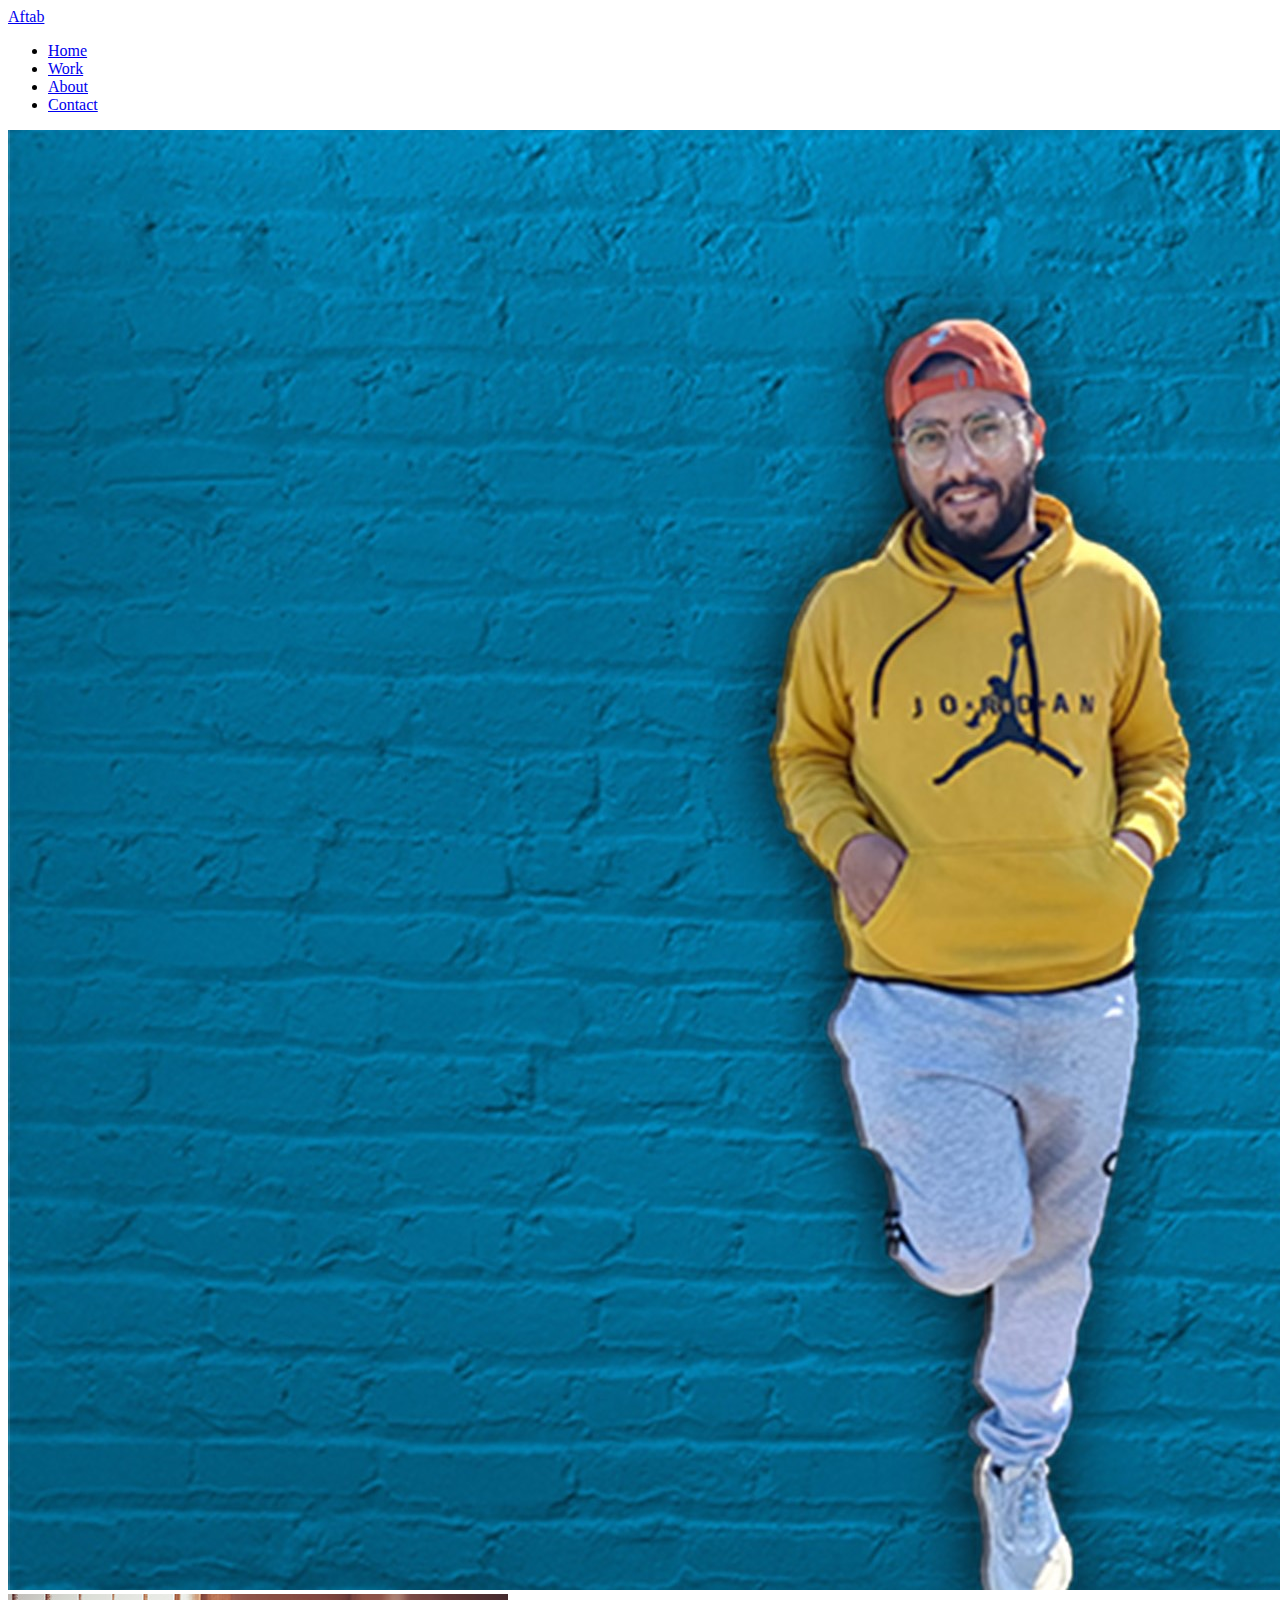
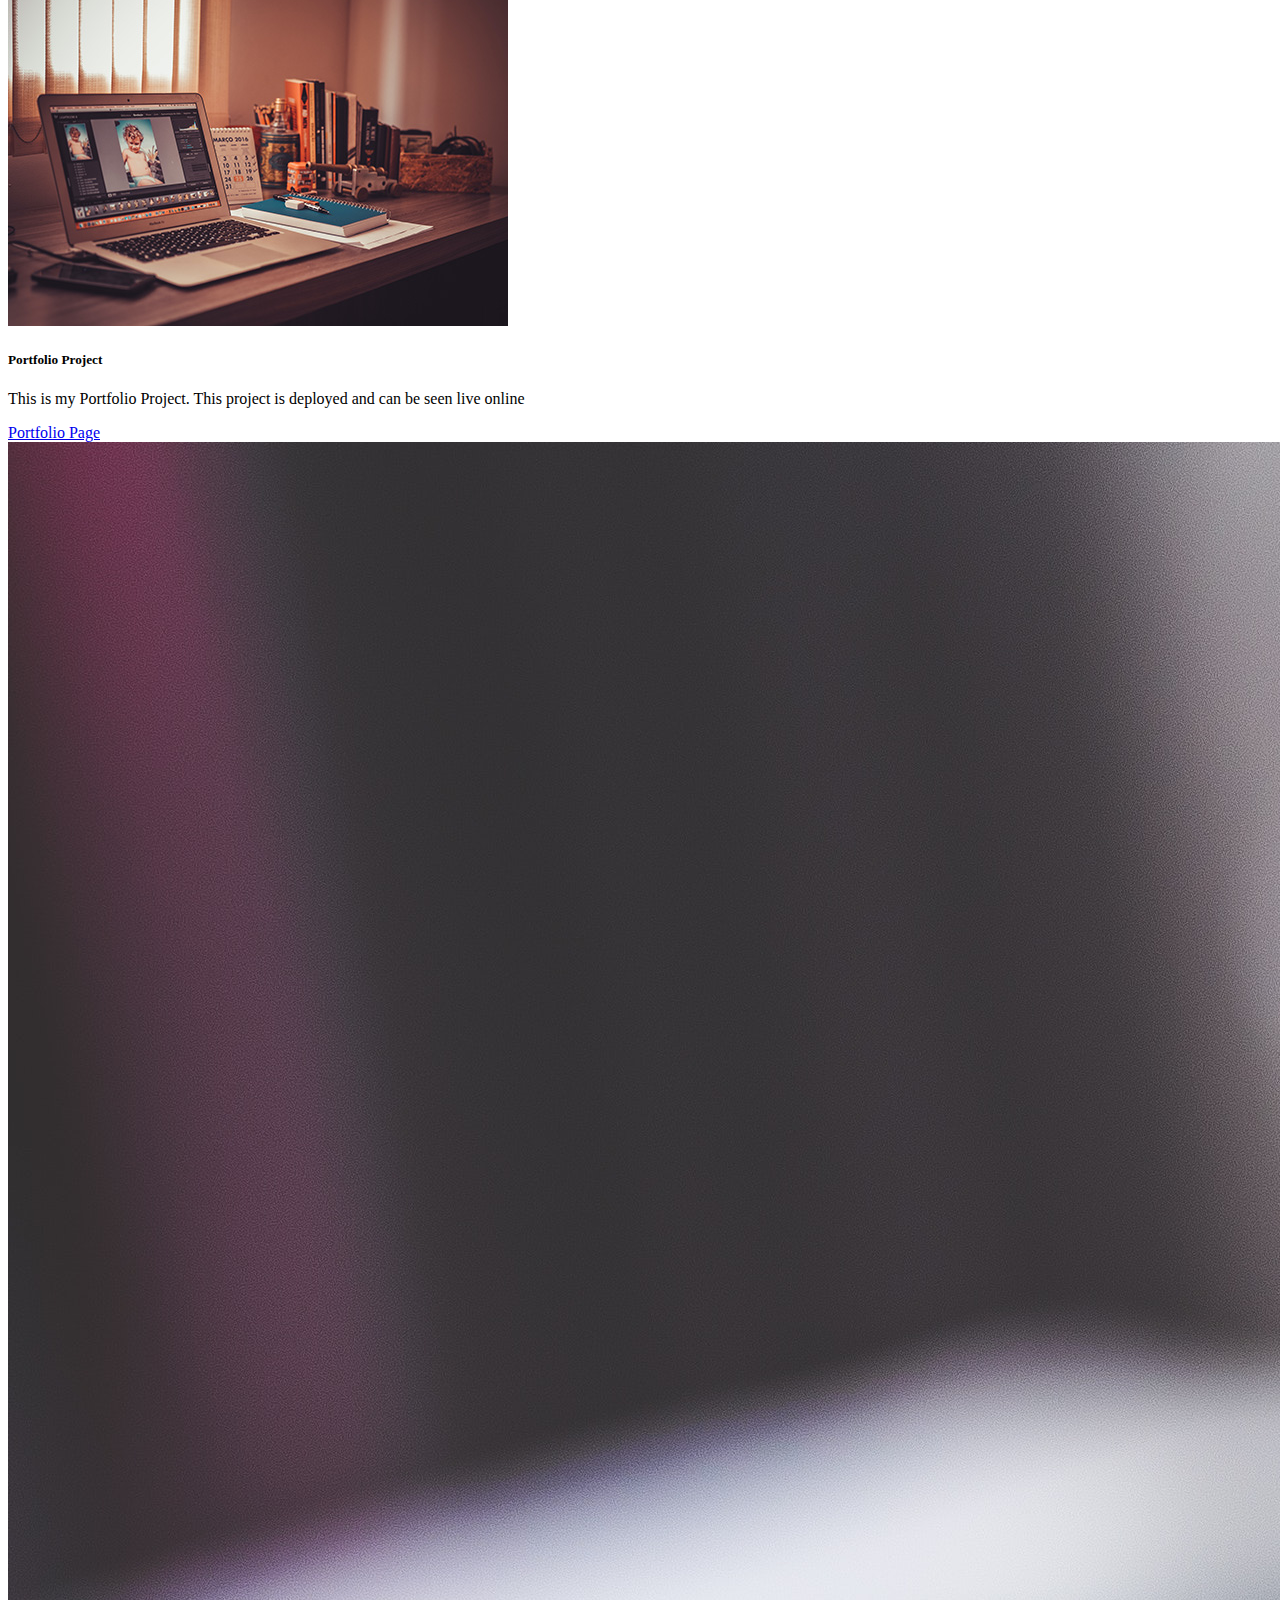
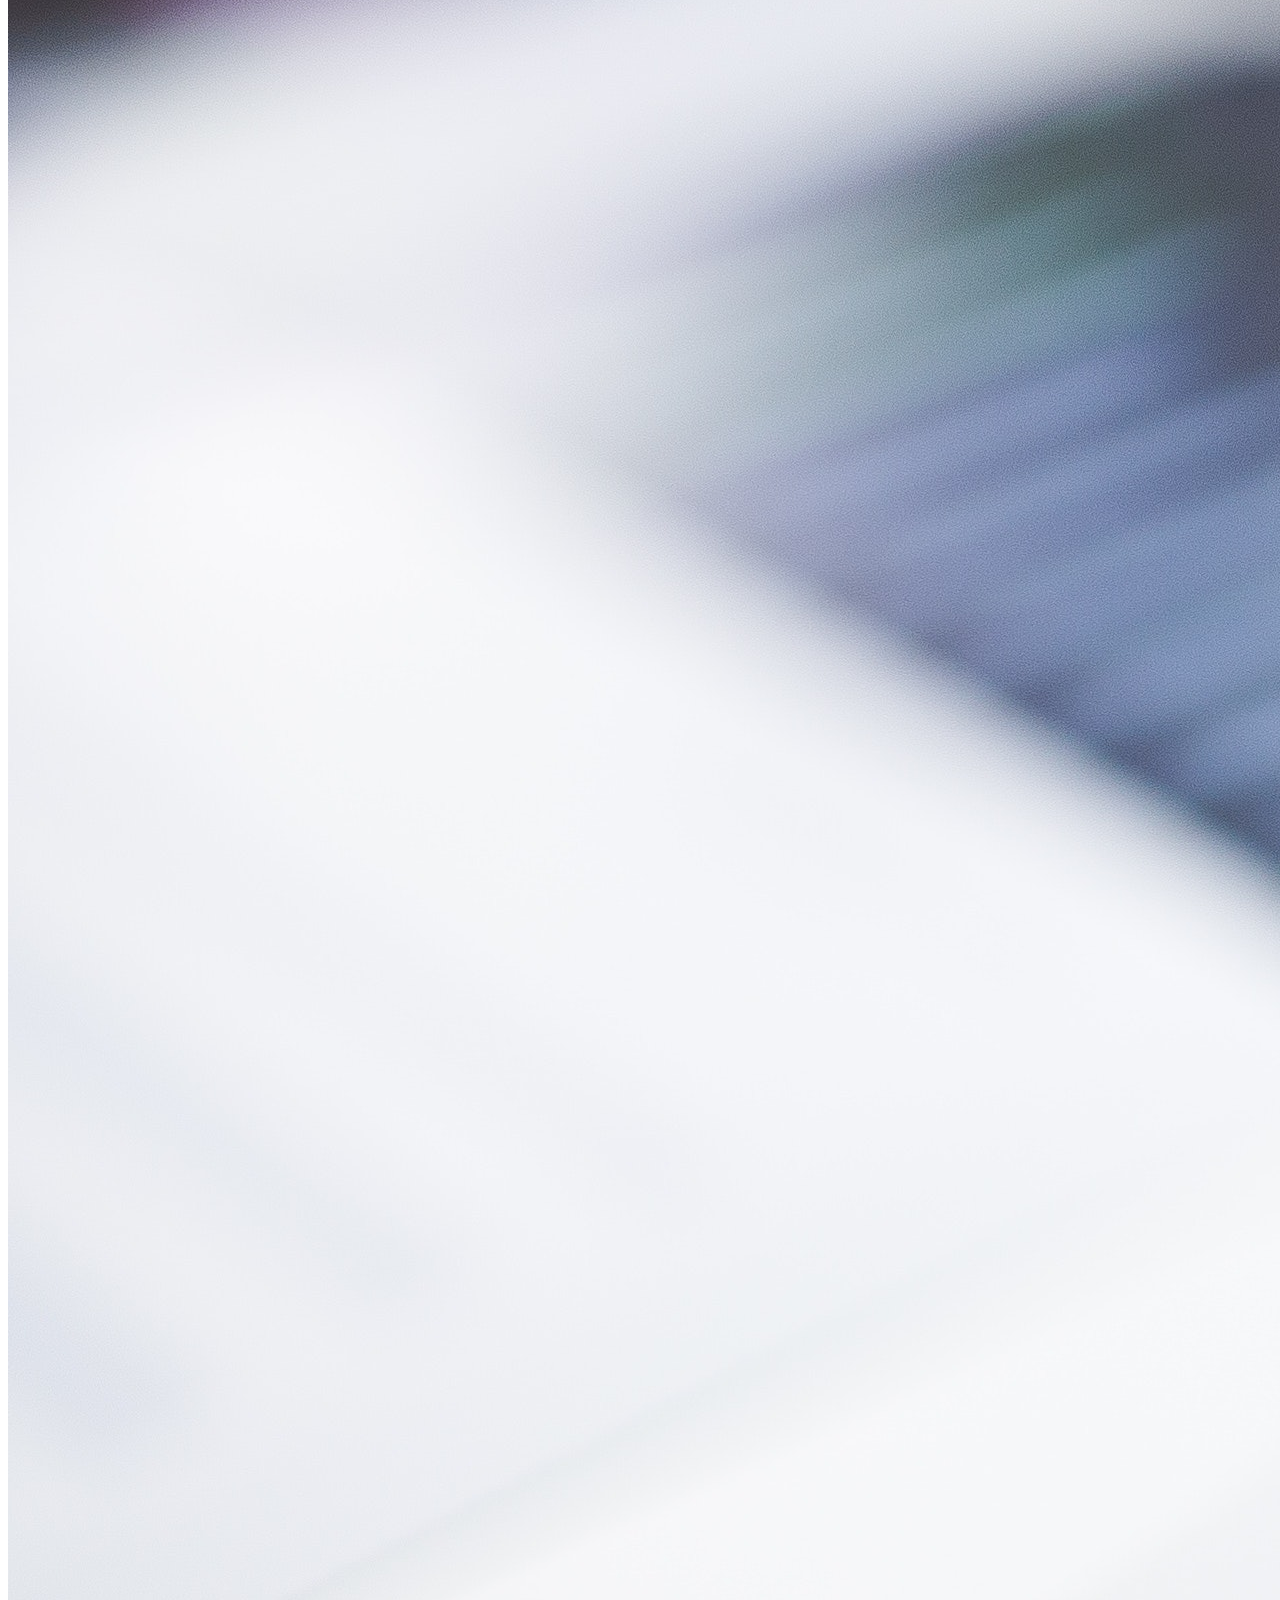
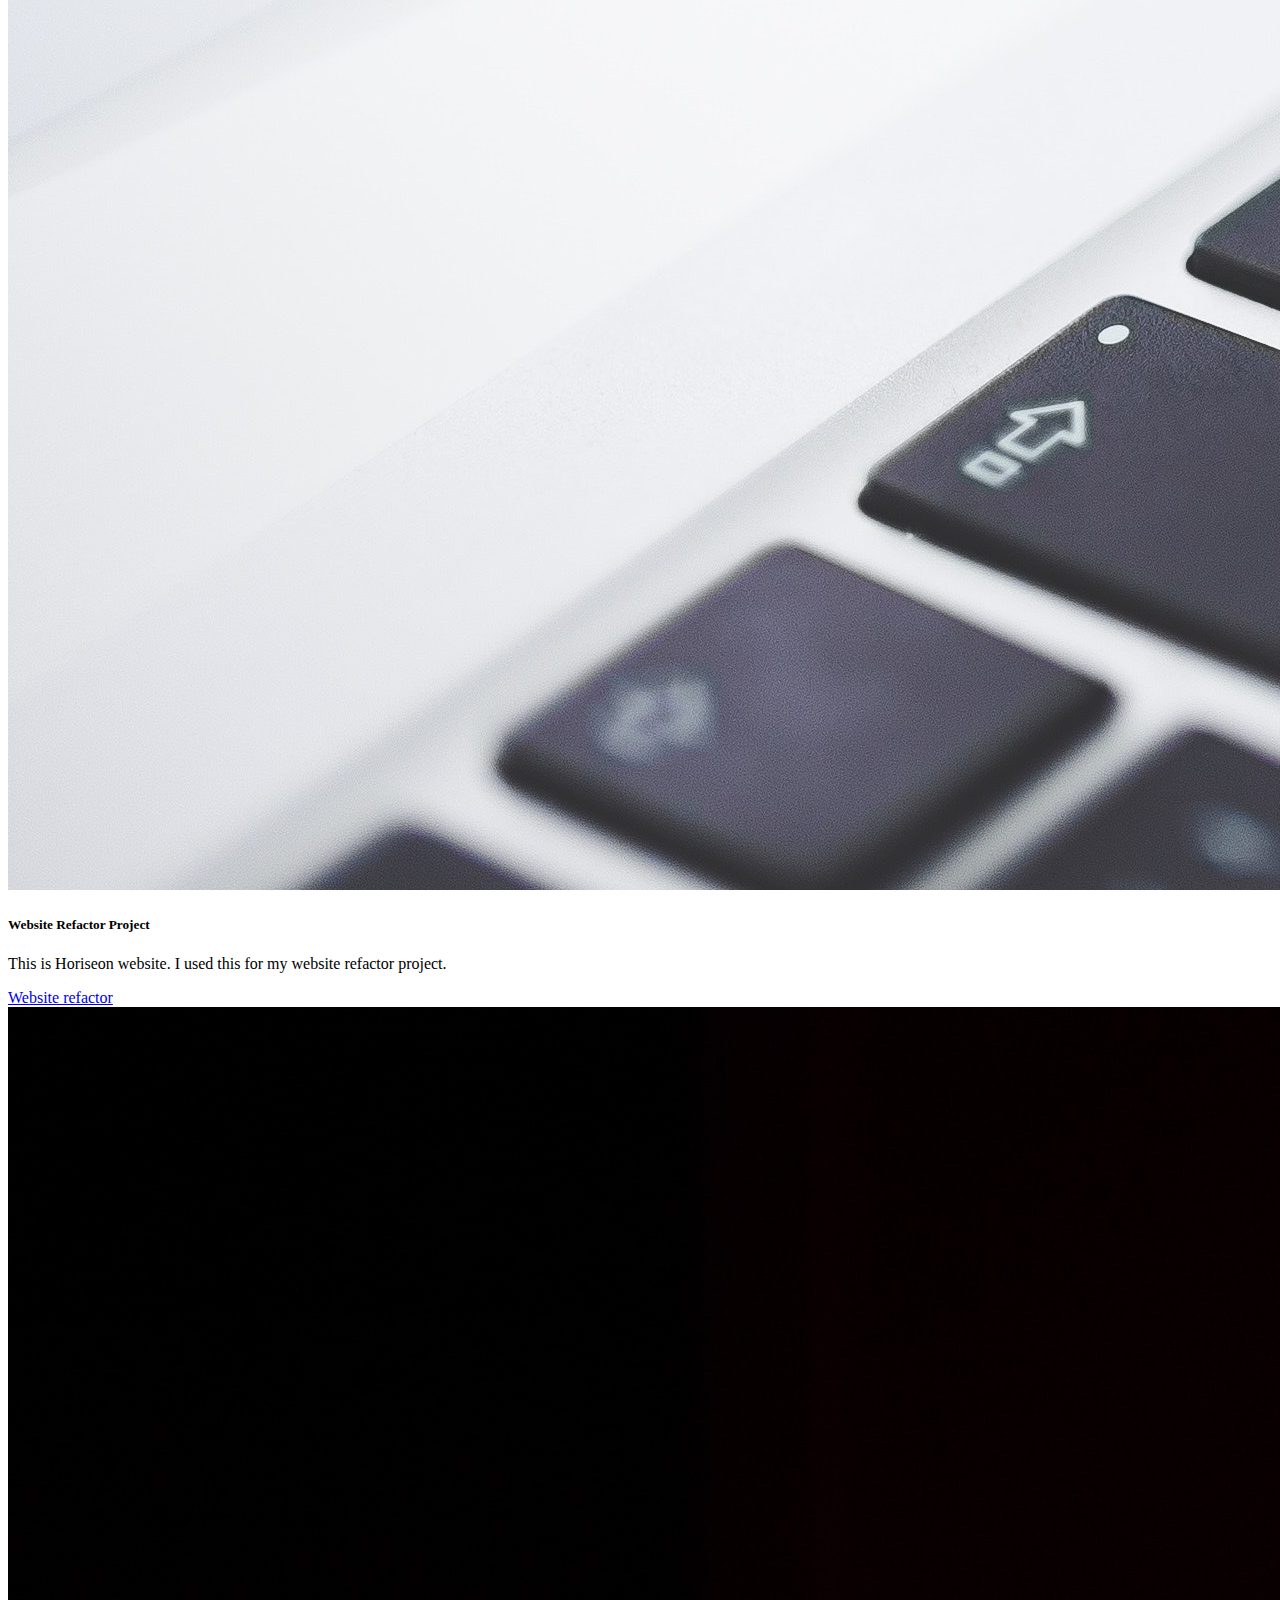
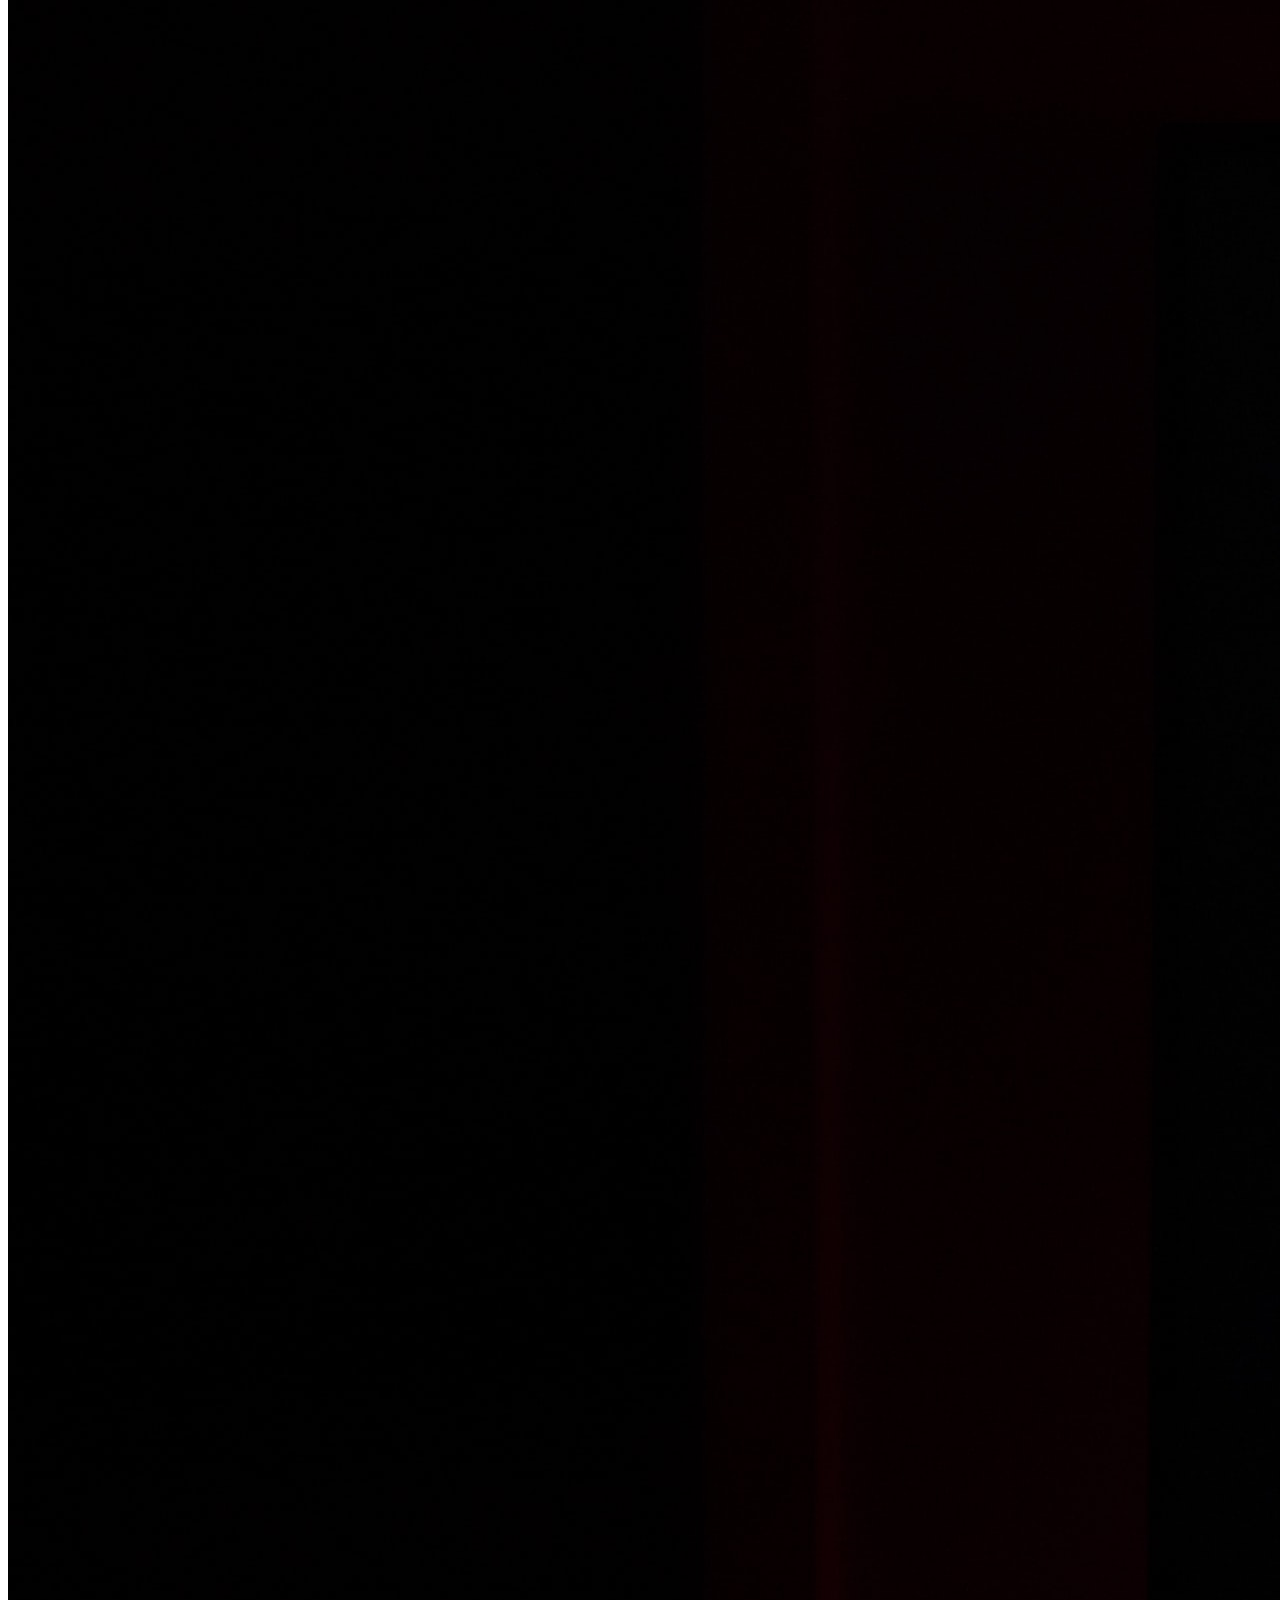
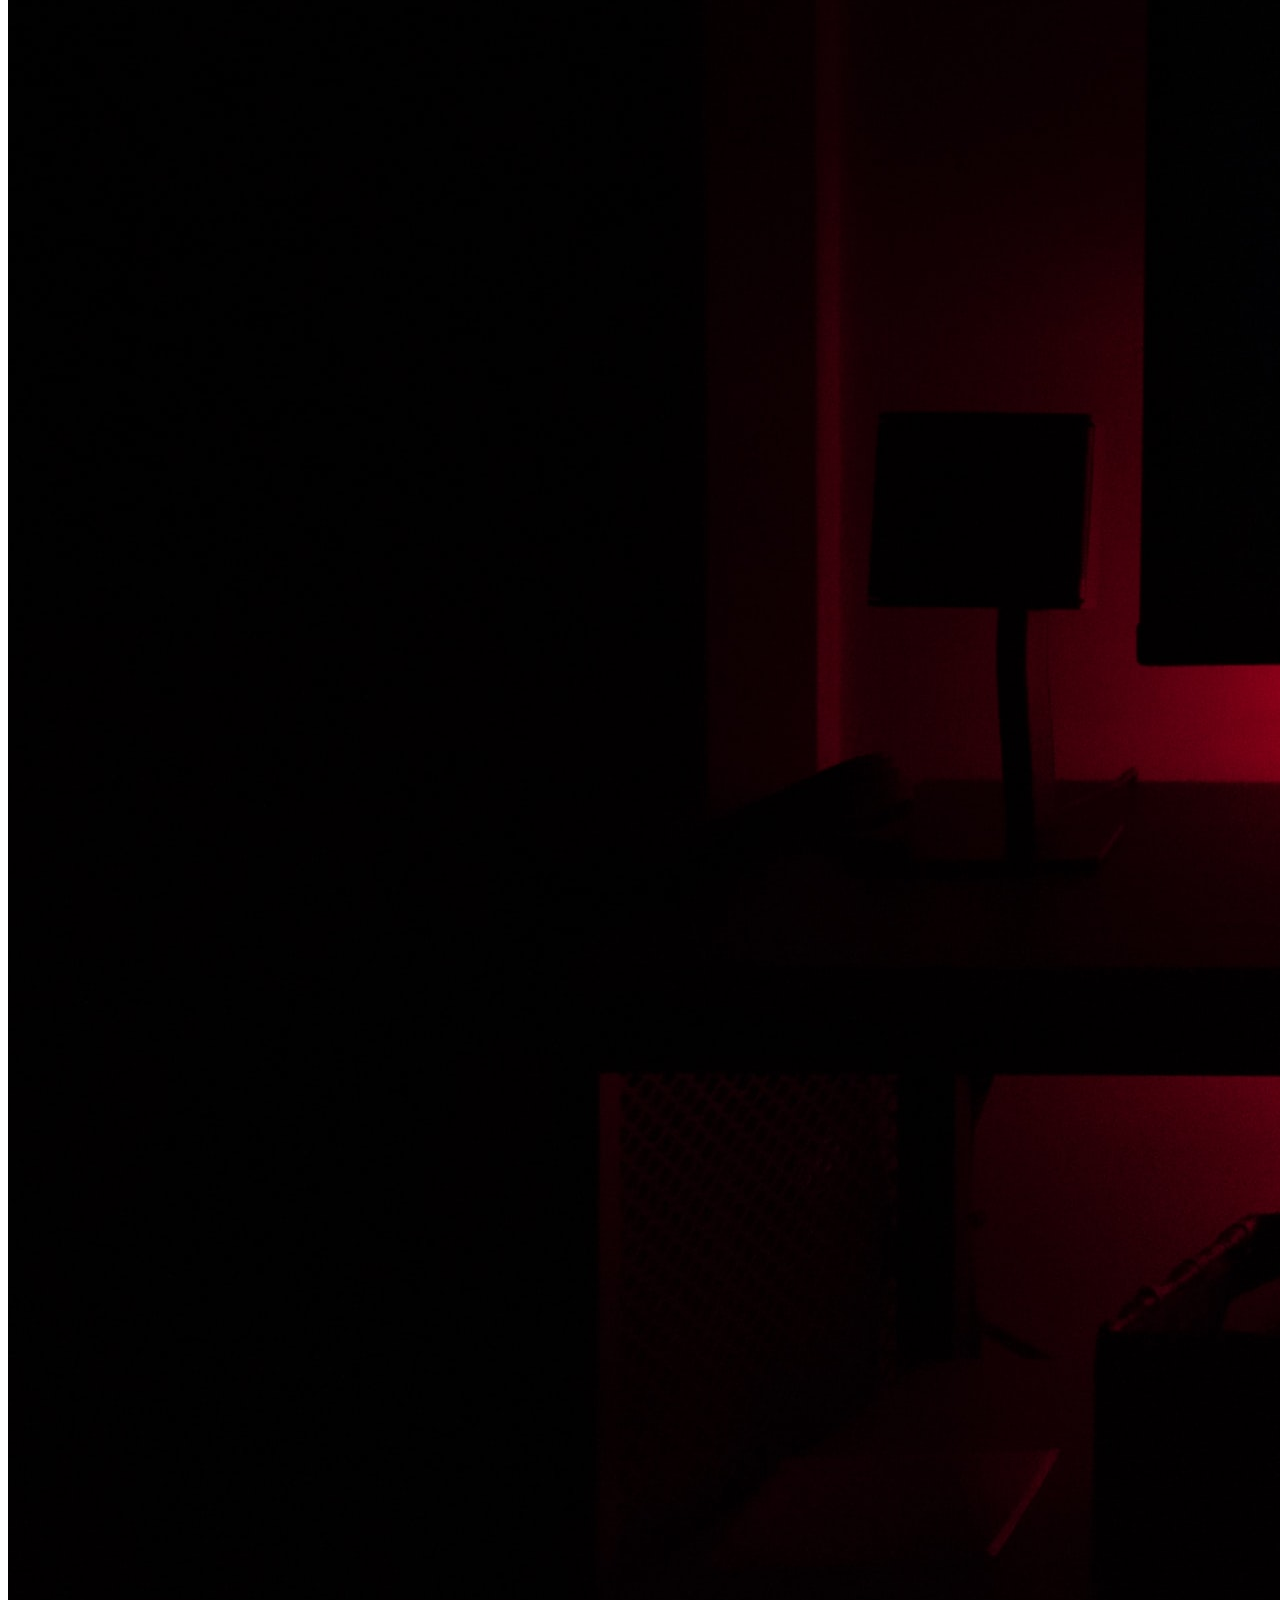
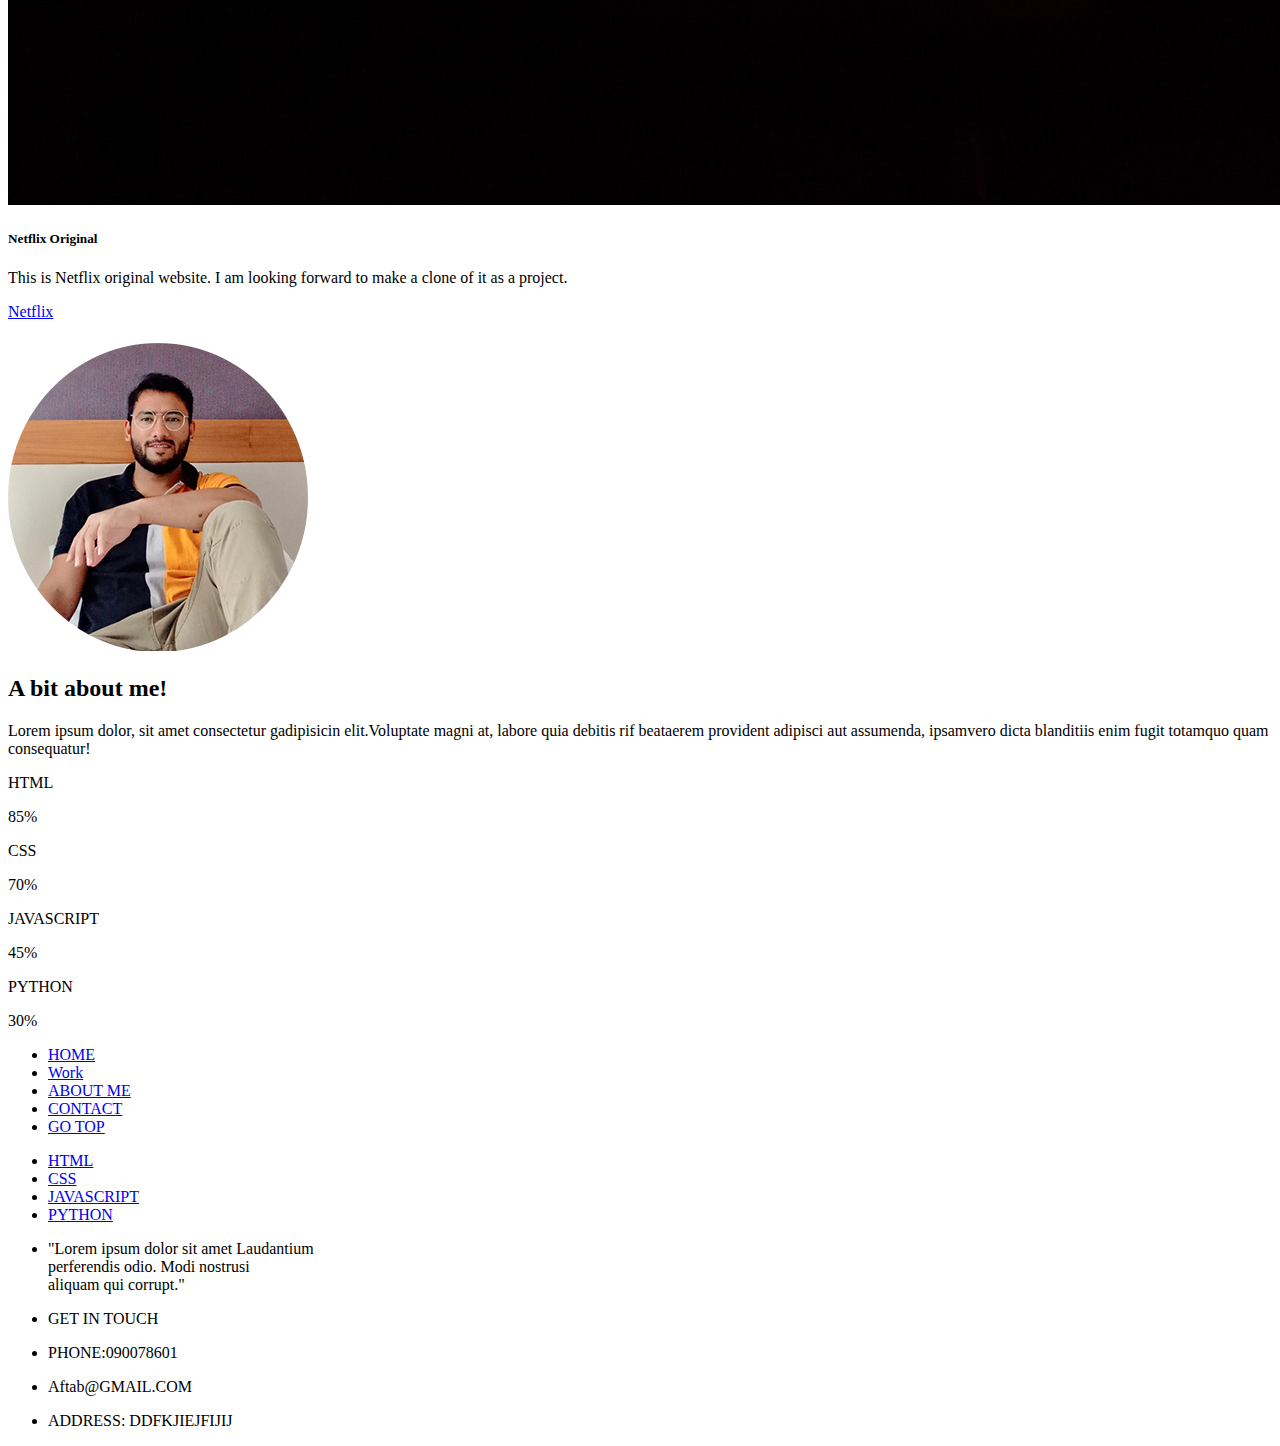
==== index.html @ c49c4a46 "I have changed the location of the index.html" ====
<!DOCTYPE html>
<html lang="en">
  <head>
    <meta charset="utf-8" />
    <meta name="viewport" content="width=device-width, initial-scale=1" />
    <title>Bootstrap Portfolio</title>
    <link rel="stylesheet" href="css/style.css" />
    <!-- # Bootstrap link for CSS -->
    <link
      href="https://cdn.jsdelivr.net/npm/bootstrap@5.3.2/dist/css/bootstrap.min.css"
      rel="stylesheet"
      integrity="sha384-T3c6CoIi6uLrA9TneNEoa7RxnatzjcDSCmG1MXxSR1GAsXEV/Dwwykc2MPK8M2HN"
      crossorigin="anonymous"
    />
  </head>
  <body>
    <!-- # Header section -->
    <!-- . Navbar -->
    <nav class="navbar navbar-expand-lg bg-body-tertiary">
      <div class="container-fluid">
        <a class="navbar-brand" href="#">Aftab</a>

        <div class="collapse navbar-collapse" id="navbarSupportedContent">
          <ul class="navbar-nav me-auto mb-2 mb-lg-0 nav_section_links">
            <li class="nav-item">
              <a class="nav-link active" aria-current="page" href="#">Home</a>
            </li>
            <li class="nav-item">
              <a class="nav-link" href="#work_id">Work</a>
            </li>
            <li class="nav-item">
              <a class="nav-link" href="#about_id">About</a>
            </li>
            <li class="nav-item">
              <a class="nav-link" href="#footer_id">Contact</a>
            </li>
          </ul>
        </div>
      </div>
    </nav>

    <!-- # Main Section  -->
    <!-- .For the HERO SECTION -->
    <div class="container-fluid nav_bar">
      <div class="row">
        <div class="col bg-img">
          <img
            class="w-100 hero_image"
            src="/images/hero_image.jpg"
            alt="hero image"
          />
          <div class="row"></div>
        </div>
      </div>
    </div>

    <!-- . Works -->
    <div class="row row-cols-1 row-cols-md-3 g-4 work" id="work_id">
      <div class="col">
        <div class="card">
          <img
            src="/images/video-editing.jpg"
            class="card-img-top"
            alt="Portfolio image"
          />
          <div class="card-body">
            <h5 class="card-title">Portfolio Project</h5>
            <p class="card-text">This is my Portfolio Project. This project is deployed and can be seen live online</p>
            <a
              href="https://aftabahmad888.github.io/Portfolio_Page/"
              class="btn btn-primary "
              >Portfolio Page</a
            >
          </div>
        </div>
      </div>
      <div class="col">
        <div class="card">
          <img
            src="/images/Web-dev.jpg"
            class="card-img-top"
            alt="Website Refactor"
          />
          <div class="card-body">
            <h5 class="card-title">Website Refactor Project</h5>
            <p class="card-text">This is Horiseon website. I used this for my website refactor project.</p>
            <a
              href="https://aftabahmad888.github.io/horiseon_website_refactor/"
              class="btn btn-primary"
              >Website refactor
            </a>
          </div>
        </div>
      </div>
      <div class="col">
        <div class="card">
          <img src="/images/netflix.jpg" class="card-img-top" alt="netflix" />
          <div class="card-body">
            <h5 class="card-title">Netflix Original</h5>
            <p class="card-text">This is Netflix original website. I am looking forward to make a clone of it as a project.</p>
            <a href="https://www.netflix.com/gb/" class="btn btn-primary"
              >Netflix</a
            >
          </div>
        </div>
      </div>
    </div>

    <!-- . About Section -->
    <div class="container-fluid about" id="about_id">
      <div class="row">
        <div class="col-sm">
          <img src="/images/About-image-cropped.png" alt="about-image" />
        </div>

        <div class="col-sm ">
          <div class="about-text">
            <h2>A bit about me!</h2>
            <p>
              Lorem ipsum dolor, sit amet consectetur gadipisicin elit.Voluptate
              magni at, labore quia debitis rif beataerem provident adipisci aut
              assumenda, ipsamvero dicta blanditiis enim fugit totamquo quam
              consequatur!
            </p>
          </div>
        </div>

        <div class="col-sm">
          <p>HTML</p>
          <div
            class="progress bars"
            role="progressbar"
            aria-label="Success example"
            aria-valuenow="25"
            aria-valuemin="0"
            aria-valuemax="100"
          >
          <div class="progress-bar bg-success" style="width: 85%">85%</div>
          </div>
          <p>CSS</p>
          <div
            class="progress bars"
            role="progressbar"
            aria-label="Info example"
            aria-valuenow="50"
            aria-valuemin="0"
            aria-valuemax="100"
          >
            <div class="progress-bar bg-info text-dark" style="width: 70%">
              70%
            </div>
          </div>
          <p>JAVASCRIPT</p>
          <div
            class="progress bars"
            role="progressbar"
            aria-label="Warning example"
            aria-valuenow="75"
            aria-valuemin="0"
            aria-valuemax="100"
          >
            <div class="progress-bar bg-warning text-dark" style="width: 45%">
              45%
            </div>
          </div>
          <p>PYTHON</p>
          <div
            class="progress bars"
            role="progressbar"
            aria-label="Danger example"
            aria-valuenow="100"
            aria-valuemin="0"
            aria-valuemax="100"
          >
            <div class="progress-bar bg-danger" style="width: 30%">30%</div>
          </div>
        </div>
      </div>
    </div>

    <!-- # Footer section -->

    <div class="container-fluid footer" id="footer_id">
      <div class="row">
        <div class="col-sm links_1">
          <ul>
            <li><a href="#">HOME</a></li>
            <li><a href="#work_id">Work</a></li>
            <li><a href="#about_id">ABOUT ME</a></li>
            <li><a href="#footer_id">CONTACT</a></li>
            <li><a href="#">GO TOP</a></li>
          </ul>
        </div>
        <div class="col-sm links_2">
          <ul>
            <li><a href="#about_id">HTML</a></li>
            <li><a href="#about_id">CSS</a></li>
            <li><a href="#about_id">JAVASCRIPT</a></li>
            <li><a href="#about_id">PYTHON</a></li>
          </ul>
        </div>
        <div class="col-sm footer_text">
          <ul>
            <li>
              <p>
                "Lorem ipsum dolor sit amet Laudantium<br />
                perferendis odio. Modi nostrusi <br />
                aliquam qui corrupt."
              </p>
            </li>
          </ul>
        </div>
        <div class="col-sm footer_contacts">
          <ul>
            <li><p>GET IN TOUCH</p></li>
            <li><p>PHONE:090078601</p></li>
            <li><p>Aftab@GMAIL.COM</p></li>
            <li><p>ADDRESS: DDFKJIEJFIJIJ</p></li>
          </ul>
        </div>
      </div>
    </div>
    <!-- # Js link -->
    <script
      src="https://cdn.jsdelivr.net/npm/bootstrap@5.3.2/dist/js/bootstrap.bundle.min.js"
      integrity="sha384-C6RzsynM9kWDrMNeT87bh95OGNyZPhcTNXj1NW7RuBCsyN/o0jlpcV8Qyq46cDfL"
      crossorigin="anonymous"
    ></script>
  </body>
</html>
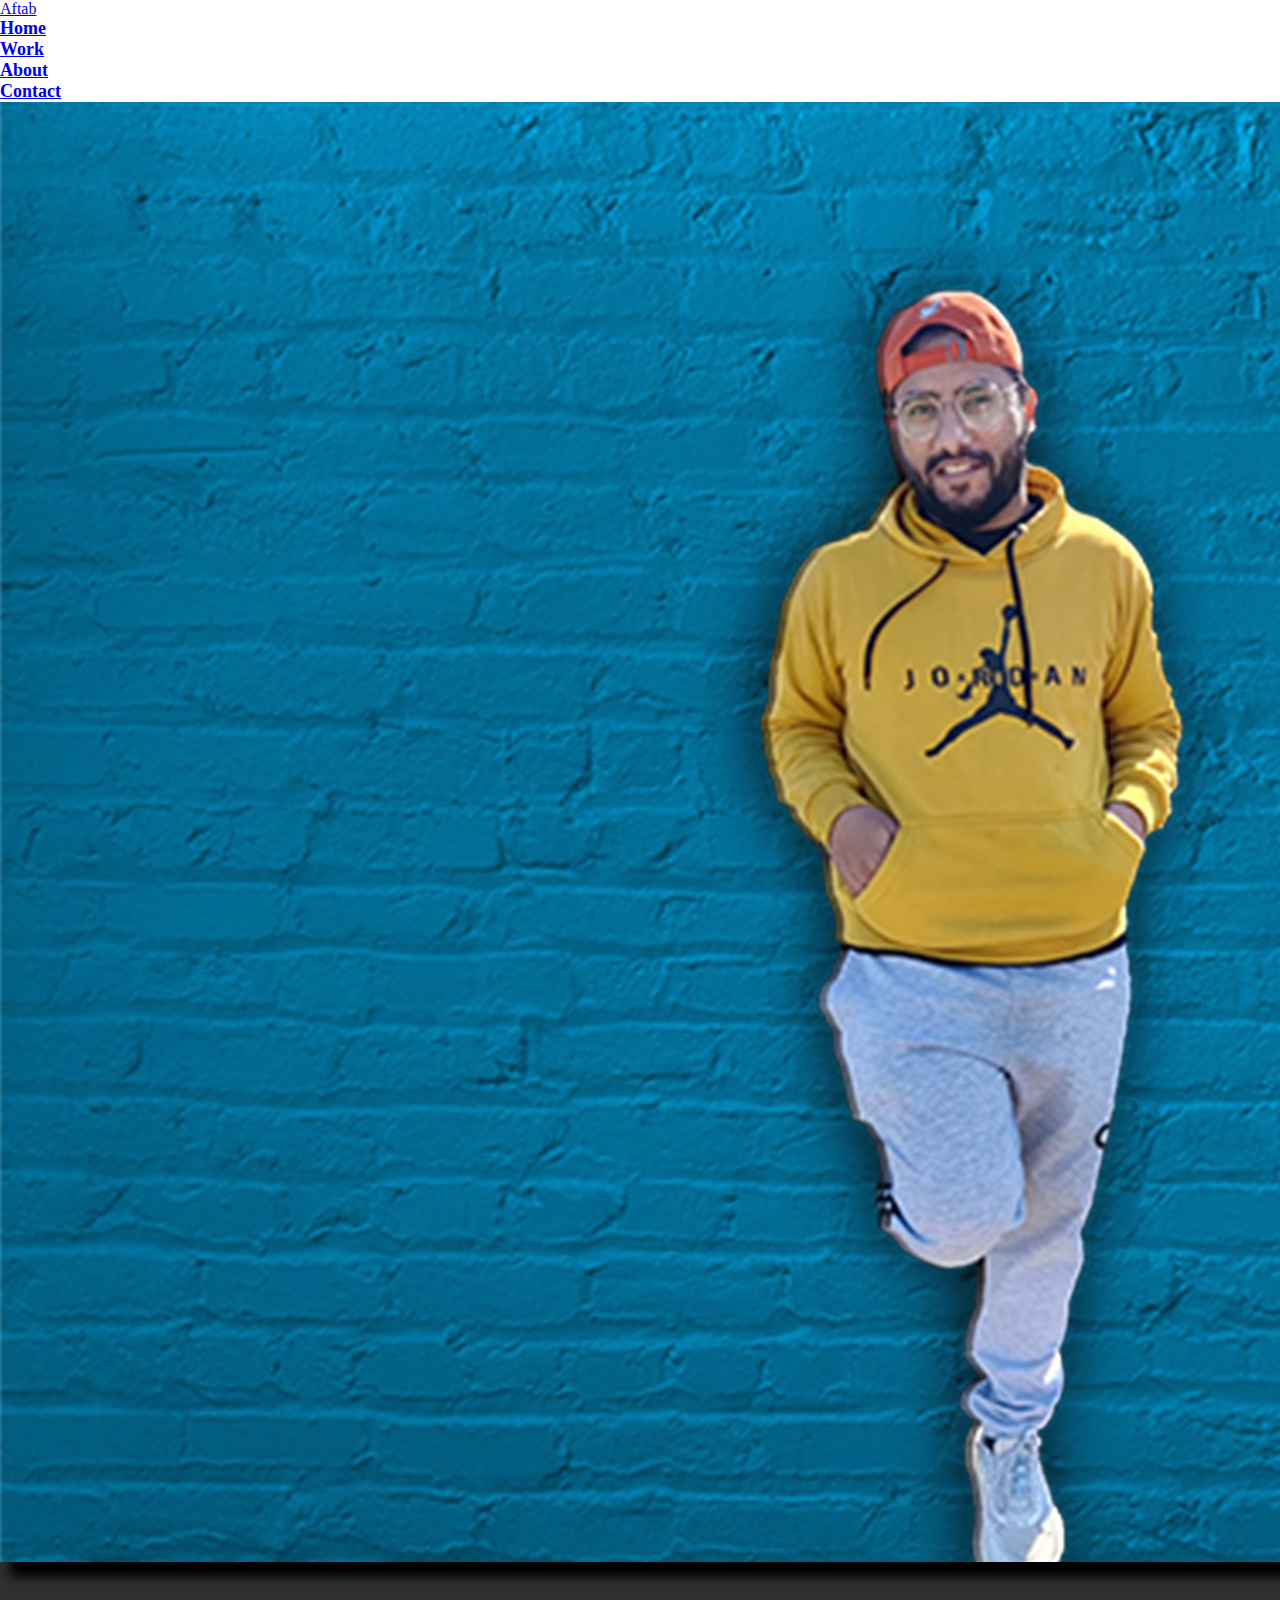
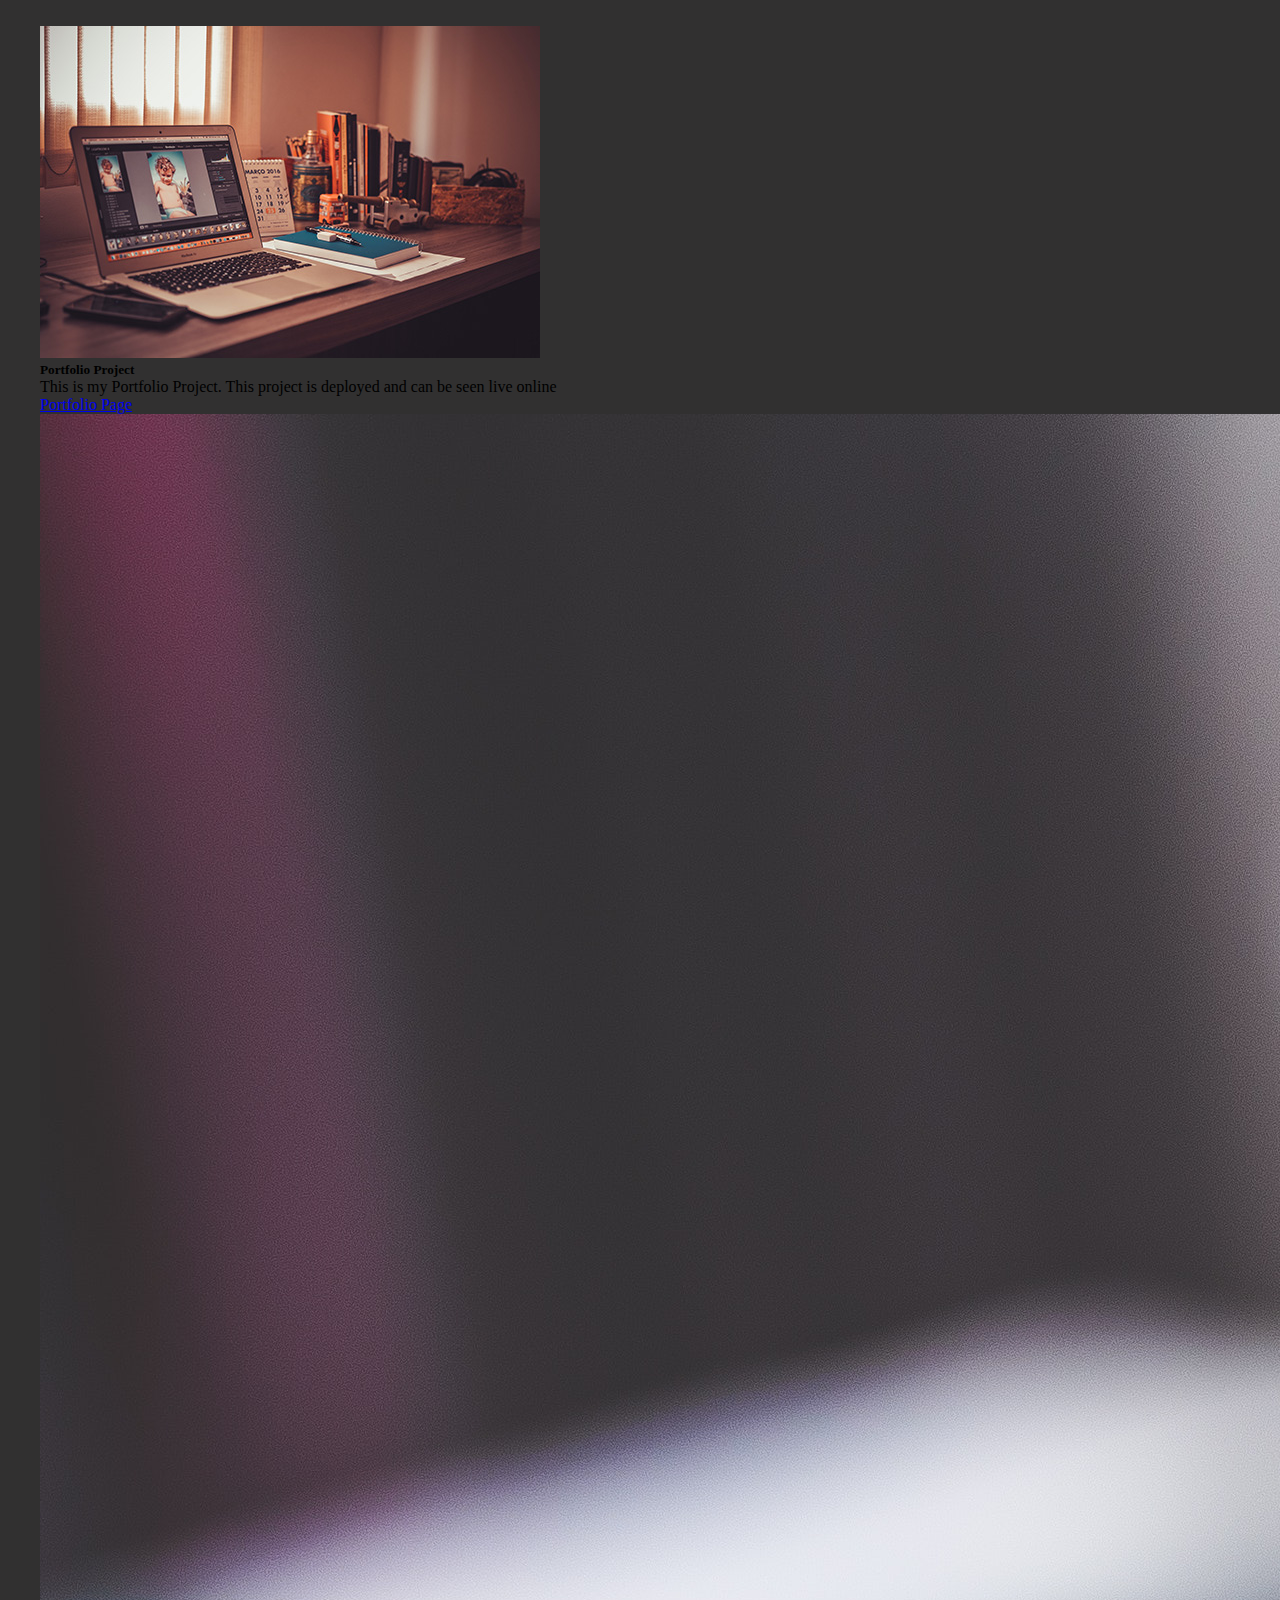
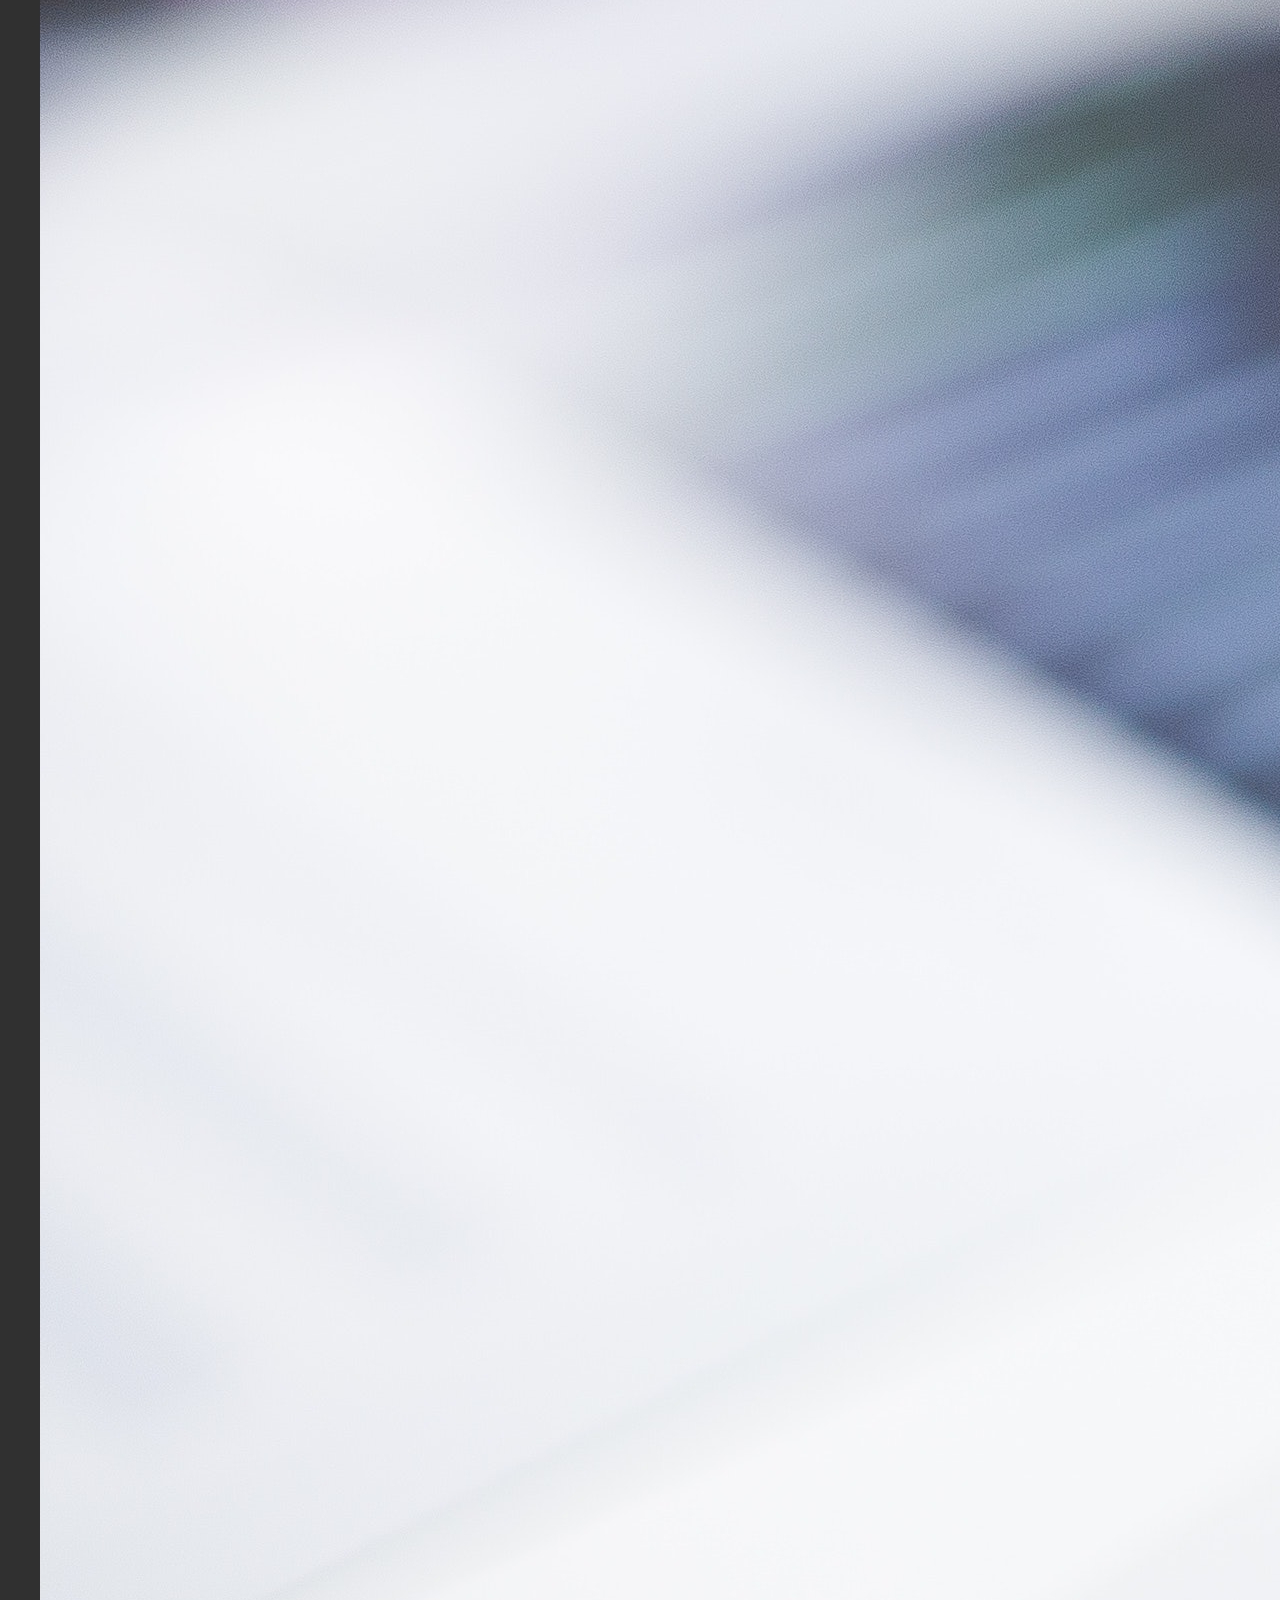
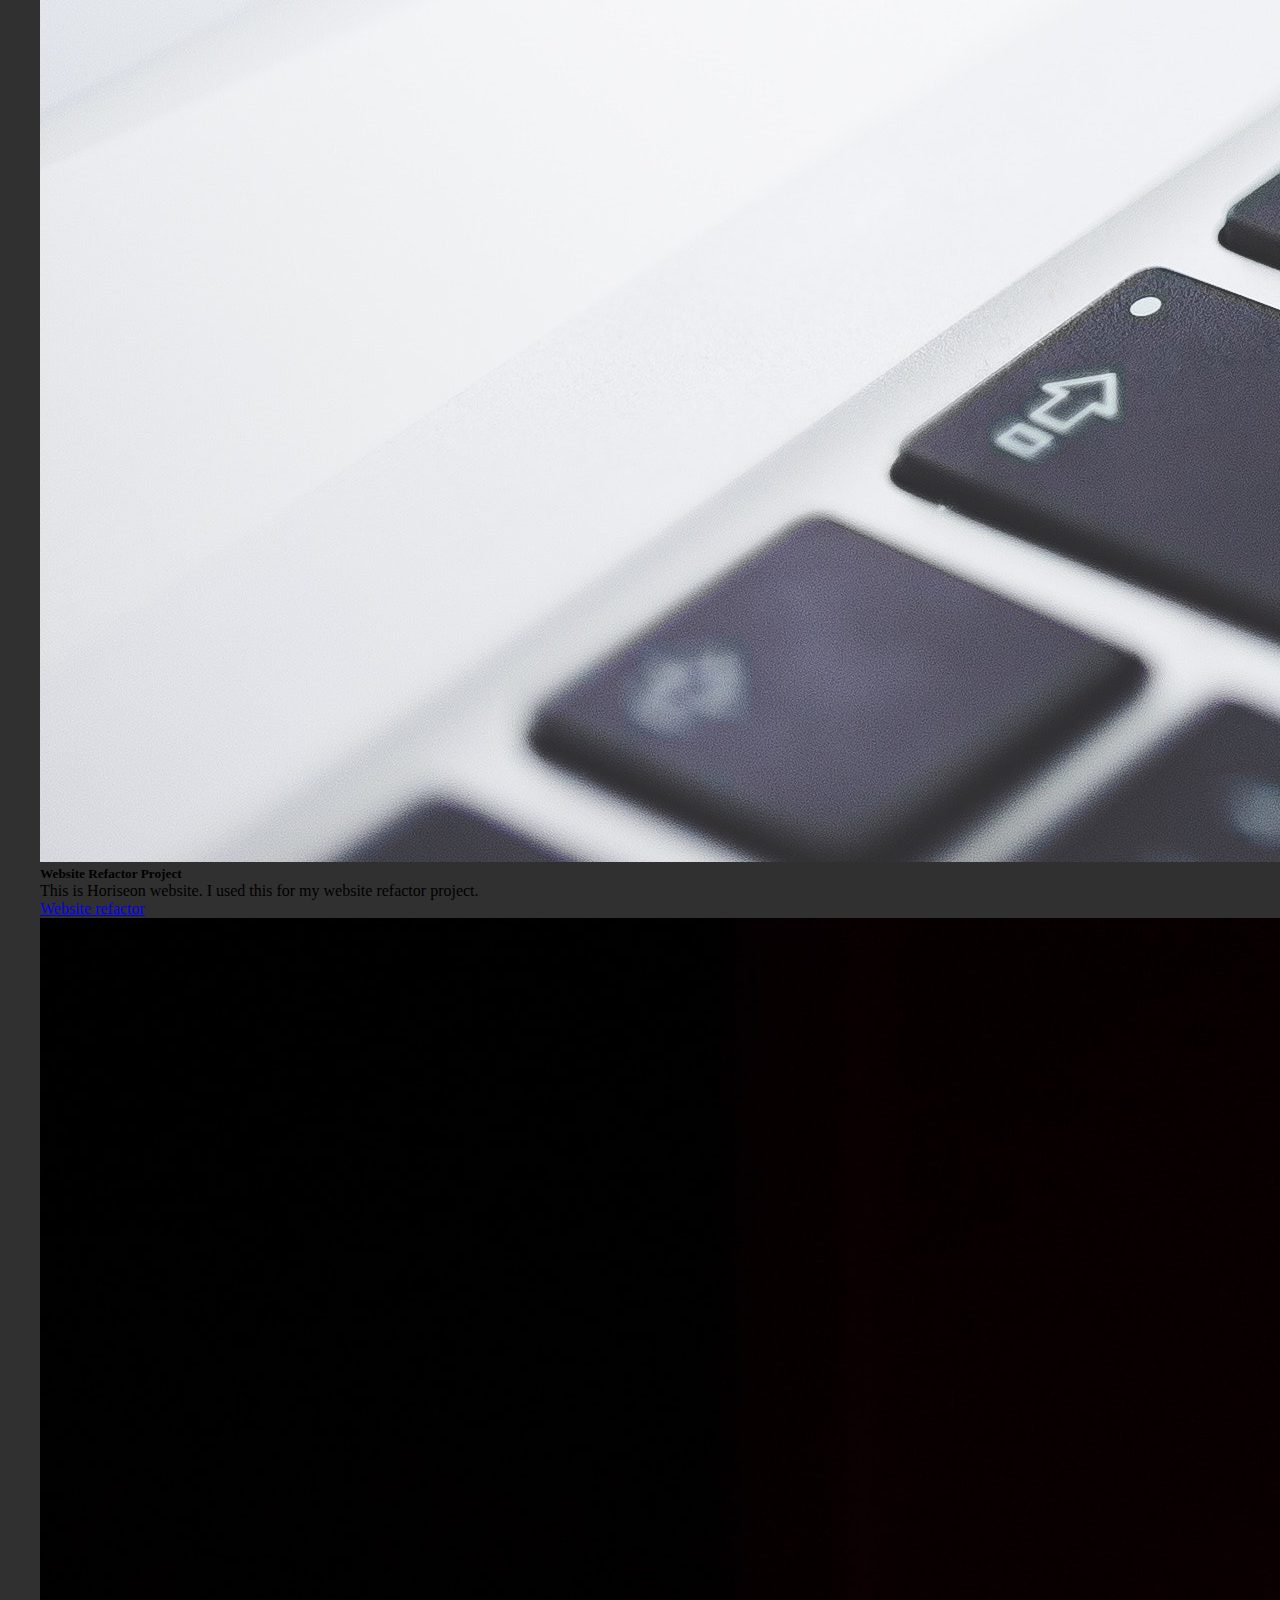
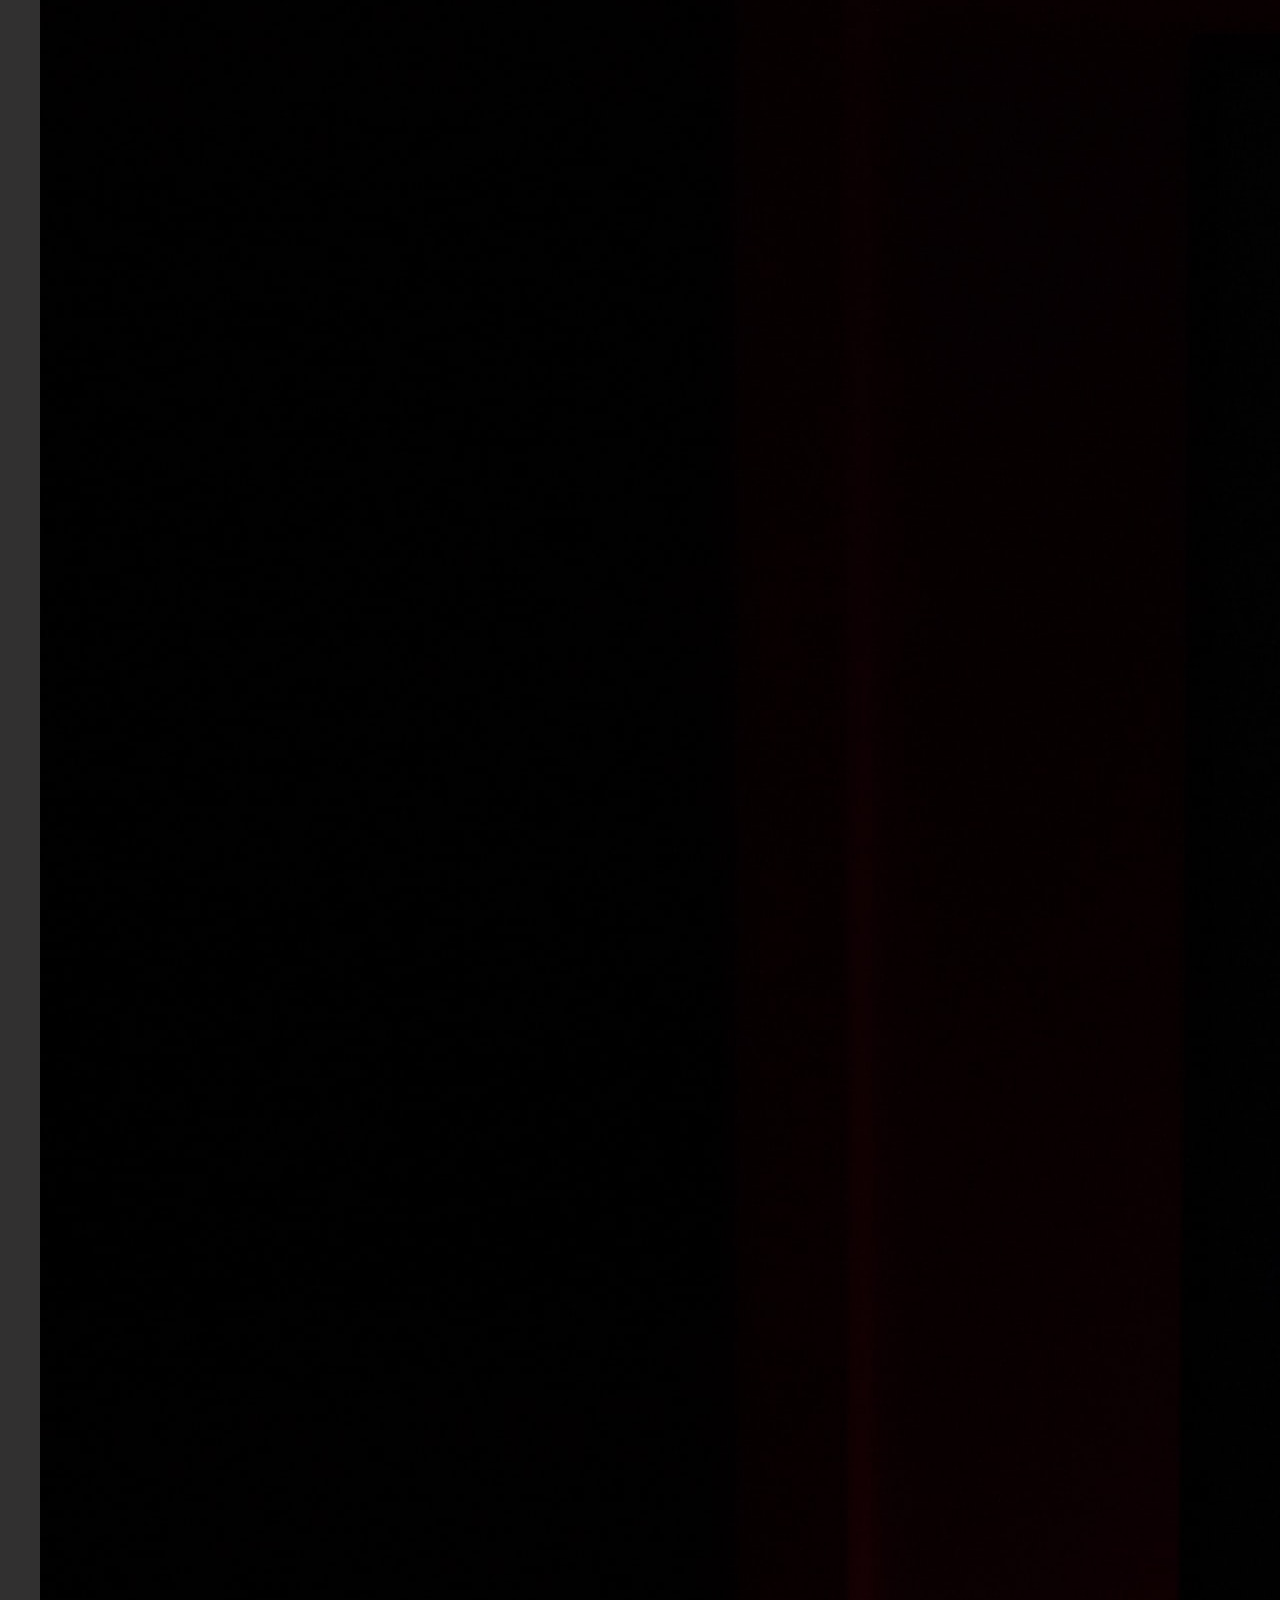
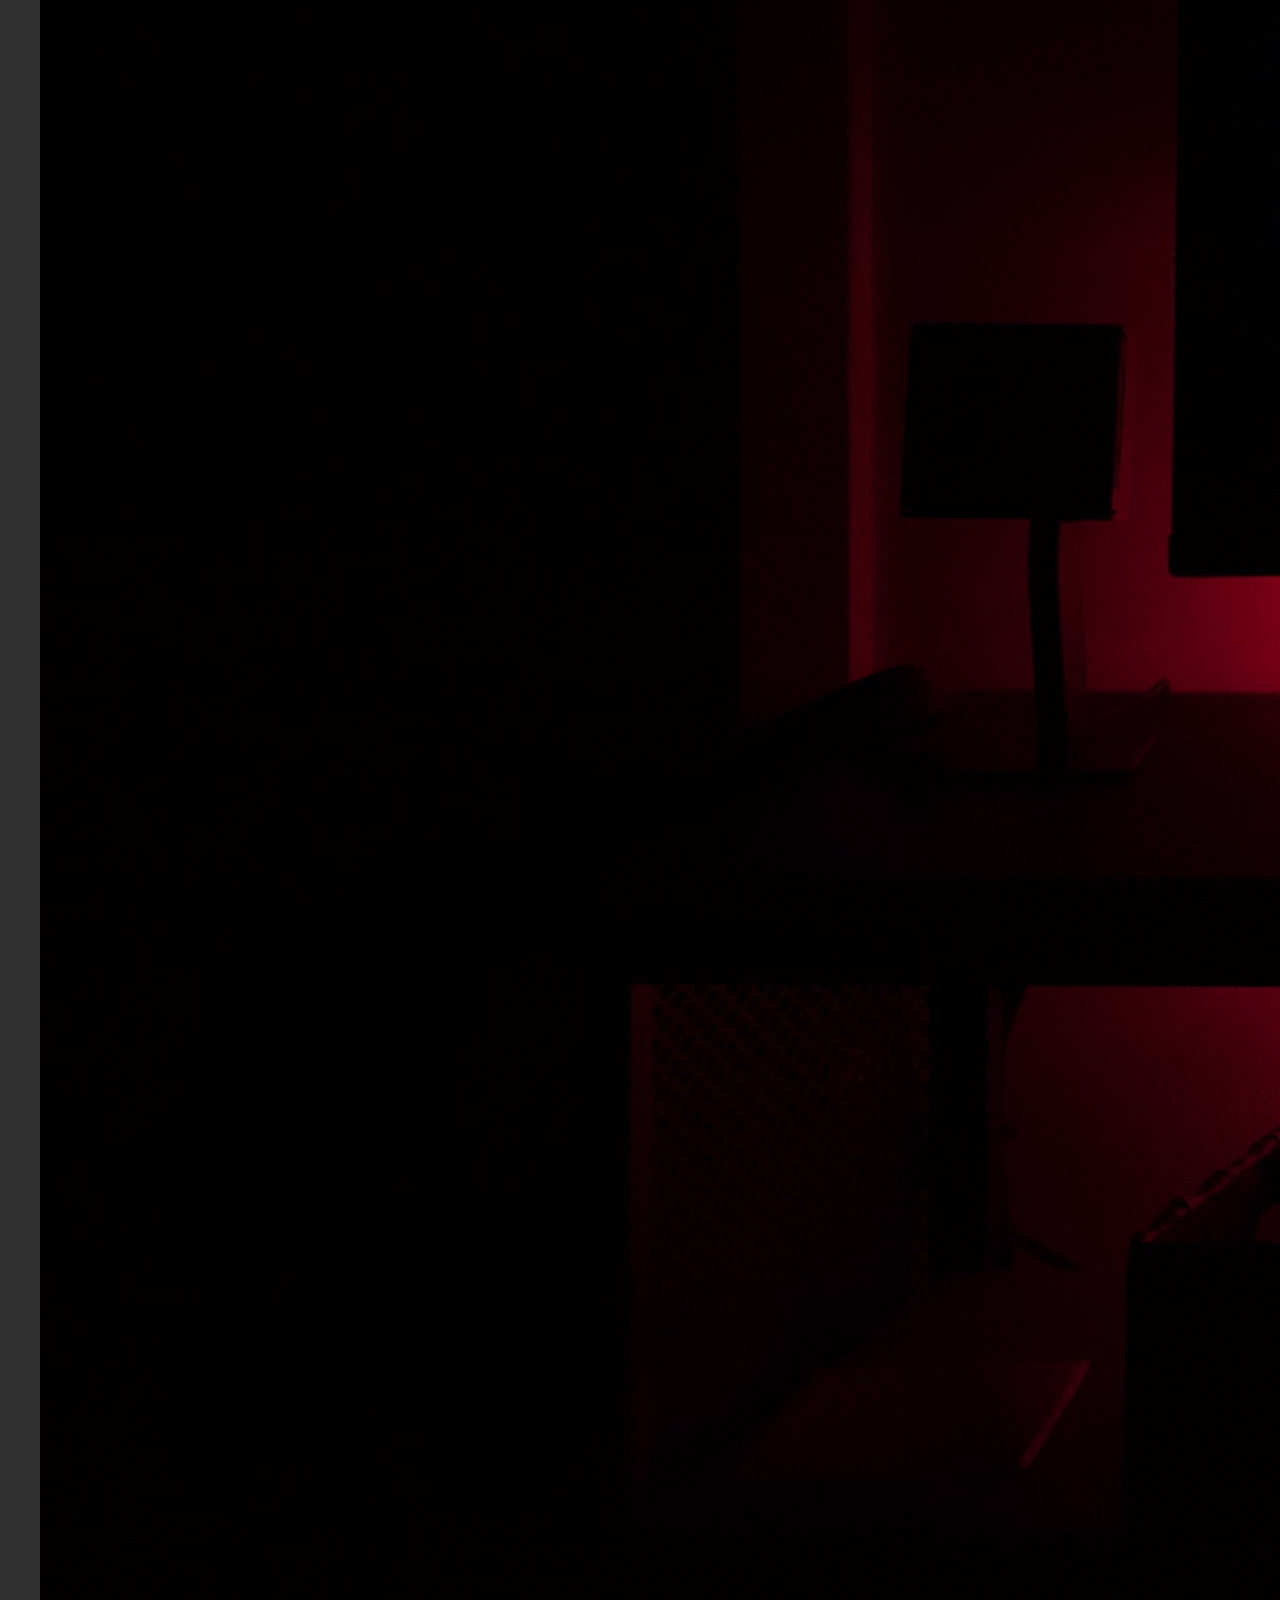
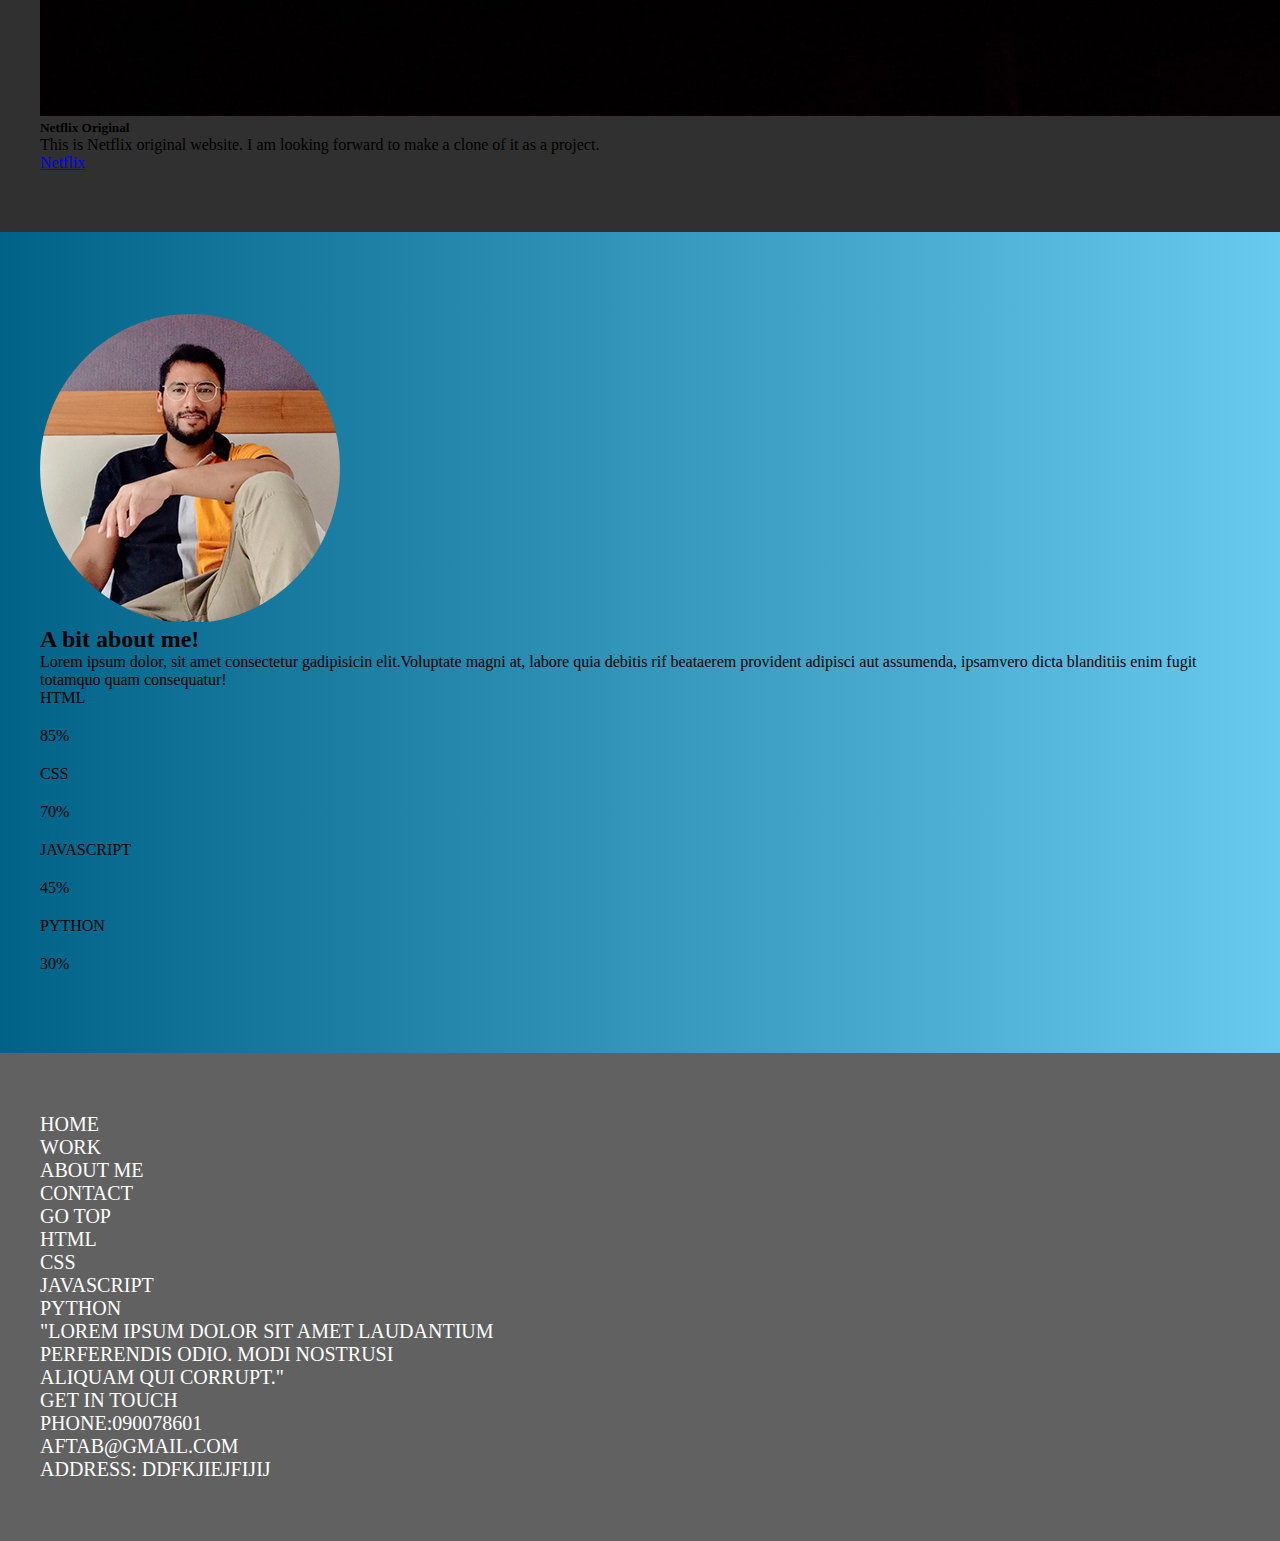
==== commit eabae873: "changed css file location" ====
--- a/index.html
+++ b/index.html
@@ -4,7 +4,7 @@
     <meta charset="utf-8" />
     <meta name="viewport" content="width=device-width, initial-scale=1" />
     <title>Bootstrap Portfolio</title>
-    <link rel="stylesheet" href="css/style.css" />
+    <link rel="stylesheet" href="style.css" />
     <!-- # Bootstrap link for CSS -->
     <link
       href="https://cdn.jsdelivr.net/npm/bootstrap@5.3.2/dist/css/bootstrap.min.css"
@@ -46,7 +46,7 @@
         <div class="col bg-img">
           <img
             class="w-100 hero_image"
-            src="/images/hero_image.jpg"
+            src="images/hero_image.jpg"
             alt="hero image"
           />
           <div class="row"></div>
@@ -59,7 +59,7 @@
       <div class="col">
         <div class="card">
           <img
-            src="/images/video-editing.jpg"
+            src="images/video-editing.jpg"
             class="card-img-top"
             alt="Portfolio image"
           />
@@ -77,7 +77,7 @@
       <div class="col">
         <div class="card">
           <img
-            src="/images/Web-dev.jpg"
+            src="images/Web-dev.jpg"
             class="card-img-top"
             alt="Website Refactor"
           />
@@ -94,7 +94,7 @@
       </div>
       <div class="col">
         <div class="card">
-          <img src="/images/netflix.jpg" class="card-img-top" alt="netflix" />
+          <img src="images/netflix.jpg" class="card-img-top" alt="netflix" />
           <div class="card-body">
             <h5 class="card-title">Netflix Original</h5>
             <p class="card-text">This is Netflix original website. I am looking forward to make a clone of it as a project.</p>
@@ -110,7 +110,7 @@
     <div class="container-fluid about" id="about_id">
       <div class="row">
         <div class="col-sm">
-          <img src="/images/About-image-cropped.png" alt="about-image" />
+          <img src="images/About-image-cropped.png" alt="about-image" />
         </div>
 
         <div class="col-sm ">
--- a/style.css
+++ b/style.css
@@ -0,0 +1,58 @@
+*{
+    margin: 0;
+    padding: 0;
+    box-sizing: border-box;
+}
+.nav_bar{
+    background-color: rgb(49, 48, 48);
+
+}
+
+.nav_section_links a{
+    font-weight: 600;
+    font-size: 18px;
+}
+.nav_section_links a:hover{
+    color: mediumvioletred;
+    font-weight: 600;
+}
+.hero_image{
+    box-shadow: 10px 15px 10px black;
+}
+ 
+.work{
+    padding: 60px 40px;
+    background-color:rgb(49, 48, 48);
+} 
+.btn:hover{
+    box-shadow: 2px 0.3px 2px black;
+}
+.about{
+    padding: 60px 40px;
+    background-image: linear-gradient(to right, #006286, #68caee);
+    display: flex;
+    flex-wrap: wrap;
+} 
+.bars{
+    margin: 20px 0;
+}
+.footer{
+    padding: 60px 40px;
+    background-color: rgb(98, 97, 97);
+    font-size: 20px;
+    text-transform: uppercase;
+}
+ul {
+    list-style: none;  
+}
+.links_1 a, .links_2 a{
+    text-decoration: none;
+    color: white;
+}
+.footer_text, .footer_contacts{
+    color:white;
+} 
+.links_1 a:hover,
+.links_2 a:hover{
+    color: rgb(30, 186, 248);
+}